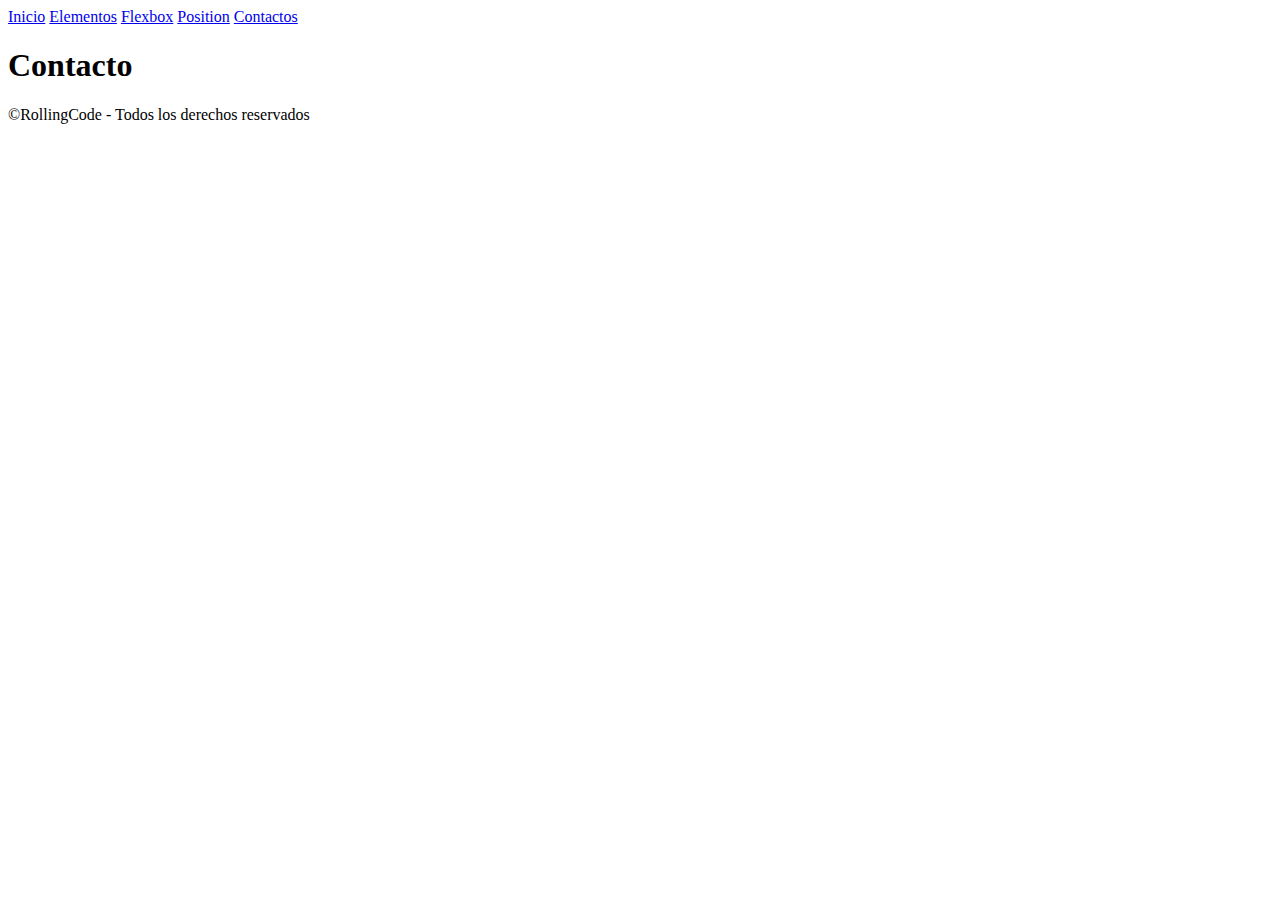
==== pages/contactos.html @ 01941880 "comienzo a trabajar en la pagina principal" ====
<!DOCTYPE html>
<html lang="es">
  <head>
    <meta charset="UTF-8" />
    <meta name="viewport" content="width=device-width, initial-scale=1.0" />
    <meta
      name="keywords"
      content="estructuras HTML, estilos en cascada, selectores, listas, tablas"
    />
    <meta
      name="description"
      content="blog sobre tencnologías web, HTML5 y CSS3"
    />
    <meta name="author" content="Victoria Gramajo" />
    <link rel="icon" href="../img/logo-3.jpg" />
    <link rel="stylesheet" href="../css/style.css">
    <title>Mi primer web</title>
  </head>
  <body>
    <header>
      <nav>
        <a href="../index.html">Inicio</a>
        <a href="./elementos.html">Elementos</a>
        <a href="./flexbox.html">Flexbox</a>
        <a href="./position.html">Position</a>
        <a href="./contactos.html">Contactos</a>
      </nav>
    </header>
    <main>
        <h1>Contacto</h1>
    </main>
    <footer>
        <p>&copy;RollingCode - Todos los derechos reservados</p>
    </footer>
  </body>
</html>
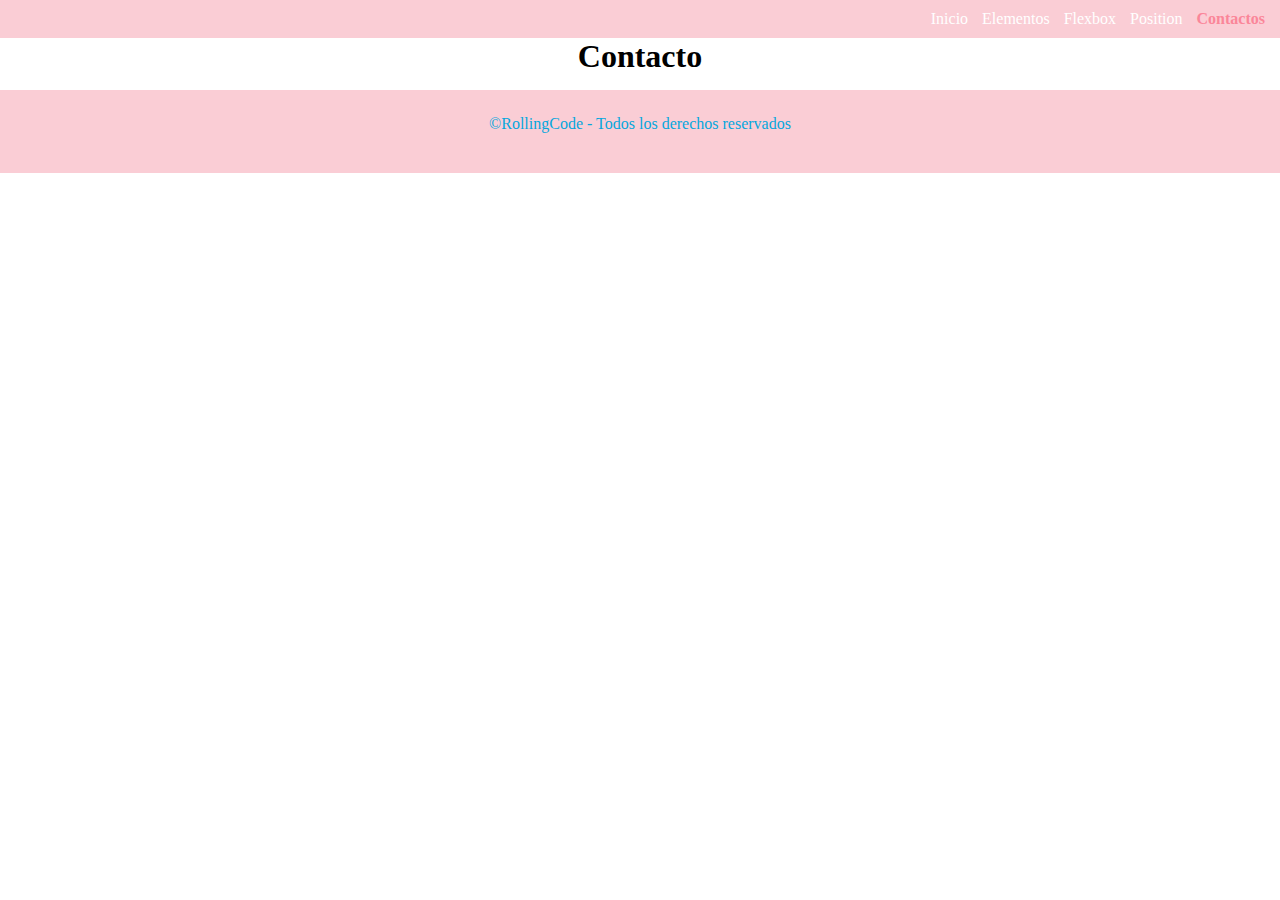
==== commit b47a6ac2: "agregué estilos a las paginas" ====
--- a/pages/contactos.html
+++ b/pages/contactos.html
@@ -23,7 +23,7 @@
         <a href="./elementos.html">Elementos</a>
         <a href="./flexbox.html">Flexbox</a>
         <a href="./position.html">Position</a>
-        <a href="./contactos.html">Contactos</a>
+        <a href="./contactos.html" class="paginaActiva">Contactos</a>
       </nav>
     </header>
     <main>
--- a/css/style.css
+++ b/css/style.css
@@ -0,0 +1,102 @@
+:root {
+  --color: rgb(250, 205, 213);
+}
+
+* {
+  margin: 0px;
+  padding: 0px;
+}
+
+nav {
+  background: var(--color);
+  padding: 10px;
+  text-align: end;
+}
+
+nav a {
+  color: white;
+  text-decoration: none;
+  padding: 5px;
+}
+
+footer {
+  background: var(--color);
+  padding: 25px 0px;
+  color: rgb(5, 167, 221);
+  text-align: center;
+}
+.contenedorPrincipal {
+  margin: 30px;
+}
+
+#tituloDestacado {
+  color: rgb(241, 171, 40);
+}
+
+p,
+h1,
+h2,
+h3,
+h4,
+h5,
+h6 {
+  margin-bottom: 15px;
+}
+
+img {
+  width: 100%;
+  height: 100%;
+  object-fit: cover;
+}
+.baner {
+  height: 400px;
+}
+.margenLista {
+  margin-left: 25px;
+}
+
+h1 {
+  text-align: center;
+}
+li {
+  list-style-position: inside;
+}
+
+#btn1 {
+  border-radius: 15px;
+  background-color: aquamarine;
+  border-color: aquamarine;
+  border-style:dashed;
+  margin: 10px;
+  padding: 5px;
+  
+  
+}
+#btn2 {
+  border-radius: 15px;
+  background-color: burlywood;
+  border-color: burlywood;
+  border-style: dashed;
+  margin: 10px;
+  padding: 5px;
+}
+#btn3 {
+  border-radius: 15px;
+  background-color: rgb(151, 248, 248);
+  border-color: rgb(151, 248, 248);
+  border-style: dashed;
+  margin: 10px;
+  padding: 5px;
+}
+#btn4{
+  border-radius: 15px;
+  background-color: beige;
+  border-color: beige;
+  border-style: dashed;
+  margin: 10px;
+  padding: 5px;
+}
+.paginaActiva{
+  font-weight: 700;
+  color: rgb(250, 134, 153);
+}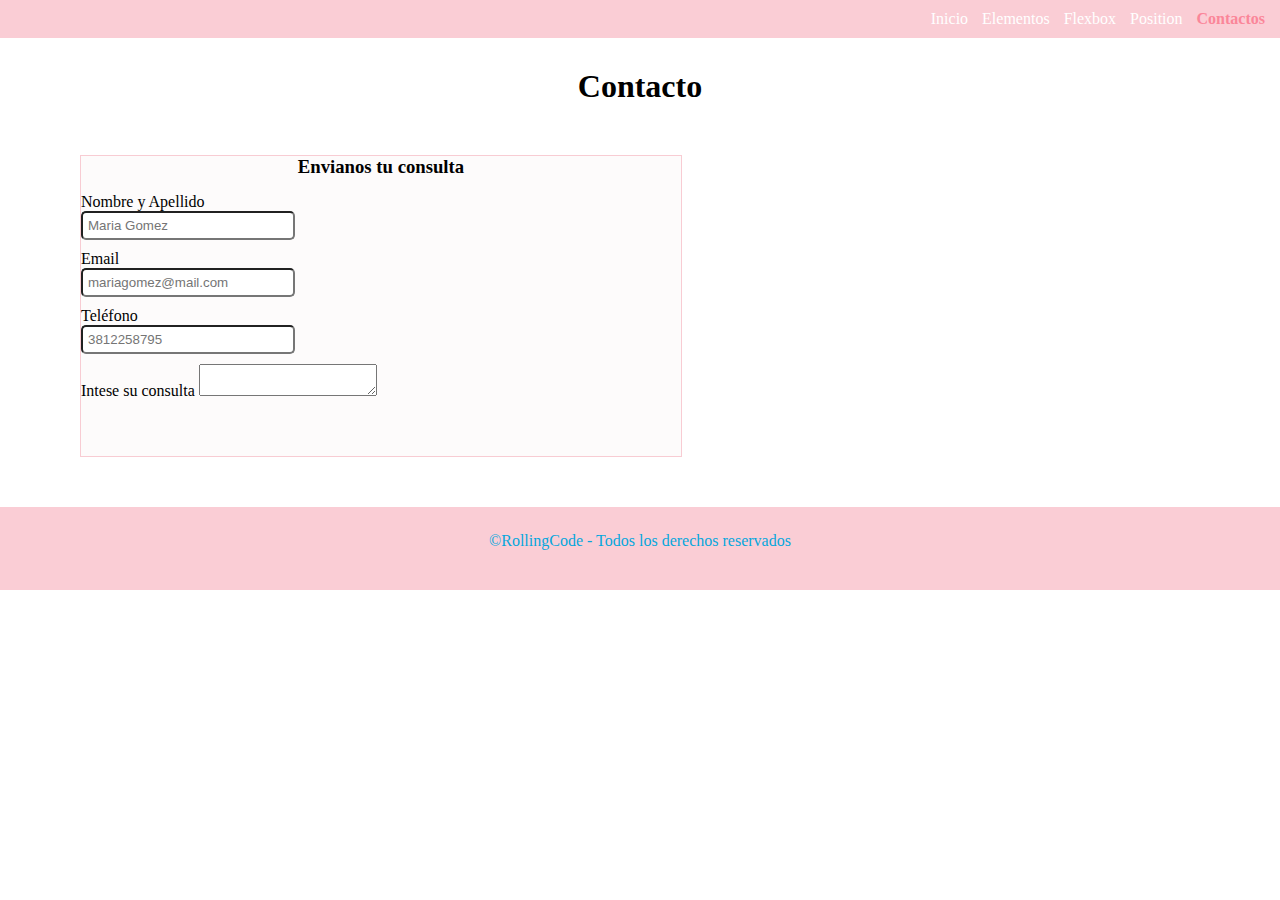
==== commit 3a88a9ba: "maquetado" ====
--- a/pages/contactos.html
+++ b/pages/contactos.html
@@ -12,8 +12,8 @@
       content="blog sobre tencnologías web, HTML5 y CSS3"
     />
     <meta name="author" content="Victoria Gramajo" />
-    <link rel="icon" href="../img/logo-3.jpg" />
-    <link rel="stylesheet" href="../css/style.css">
+    <link rel="icon" href="../img/logoVG3.jpg" />
+    <link rel="stylesheet" href="../css/style.css" />
     <title>Mi primer web</title>
   </head>
   <body>
@@ -26,11 +26,42 @@
         <a href="./contactos.html" class="paginaActiva">Contactos</a>
       </nav>
     </header>
-    <main>
-        <h1>Contacto</h1>
+    <main class="contenedorPrincipal">
+      <h1>Contacto</h1>
+      <section class="formContacto">
+        <h3>Envianos tu consulta</h3>
+        <form>
+          <label>Nombre y Apellido</label>
+          <input
+            type="text"
+            placeholder="Maria Gomez"
+            minlength="3"
+            maxlength="80"
+            required
+          />
+          <label>Email</label>
+          <input
+            type="mail"
+            placeholder="mariagomez@mail.com"
+            minlength="15"
+            maxlength="50"
+            required
+          />
+          <label>Teléfono</label>
+          <input
+            type="tel"
+            placeholder="3812258795"
+            min="10"
+            max="15"
+            required
+          />
+          <label>Intese su consulta</label>
+          <textarea ></textarea>
+        </form>
+      </section>
     </main>
     <footer>
-        <p>&copy;RollingCode - Todos los derechos reservados</p>
+      <p>&copy;RollingCode - Todos los derechos reservados</p>
     </footer>
   </body>
 </html>
--- a/css/style.css
+++ b/css/style.css
@@ -19,6 +19,12 @@
   padding: 5px;
 }
 
+nav a:hover {
+  color: rgb(194, 121, 133);
+  font-weight: bold;
+  text-decoration: underline;
+}
+
 footer {
   background: var(--color);
   padding: 25px 0px;
@@ -31,6 +37,9 @@
 
 #tituloDestacado {
   color: rgb(241, 171, 40);
+}
+#tituloDestacado::first-letter {
+  font-size: 35px;
 }
 
 p,
@@ -58,6 +67,9 @@
 h1 {
   text-align: center;
 }
+h3{
+  text-align: center;
+}
 li {
   list-style-position: inside;
 }
@@ -66,11 +78,9 @@
   border-radius: 15px;
   background-color: aquamarine;
   border-color: aquamarine;
-  border-style:dashed;
+  border-style: dashed;
   margin: 10px;
   padding: 5px;
-  
-  
 }
 #btn2 {
   border-radius: 15px;
@@ -88,7 +98,7 @@
   margin: 10px;
   padding: 5px;
 }
-#btn4{
+#btn4 {
   border-radius: 15px;
   background-color: beige;
   border-color: beige;
@@ -96,7 +106,73 @@
   margin: 10px;
   padding: 5px;
 }
-.paginaActiva{
+.paginaActiva {
   font-weight: 700;
   color: rgb(250, 134, 153);
-}+}
+
+input {
+  display: block;
+  width: 200px;
+  height: 15px;
+  padding: 5px;
+  margin-bottom: 10px;
+  border-radius: 5px;
+}
+fieldset {
+  width: 200px;
+  border-radius: 5px;
+  padding: 5px;
+  margin-bottom: 10px;
+}
+
+input[type="checkbox"] {
+  display: inline;
+  width: 25px;
+}
+
+input[type="radio"] {
+  display: inline;
+  width: 25px;
+}
+
+select {
+  width: 215px;
+  border-radius: 5px;
+  padding: 5px;
+  margin-bottom: 10px;
+}
+
+input[type="submit"] {
+  display: block;
+  width: 100px;
+  padding: 15px;
+  text-align: center;
+}
+
+/*estilos de tablas*/
+table {
+  border: 2px solid rgb(250, 134, 153);
+  border-collapse: collapse;
+  margin-bottom: 15px;
+}
+td,
+th {
+  border: 1px solid rgb(250, 134, 153);
+  padding: 5px;
+}
+th {
+  background-color: rgb(248, 204, 211);
+}
+tbody tr:nth-child(odd) {
+  background-color: rgb(247, 238, 239);
+}
+
+.formContacto {
+  width: 600px;
+  height: 300px;
+  border: 1px solid, rgb(248, 204, 211);
+  margin: 50px;
+  background-color: rgba(248, 240, 240, 0.247);
+ 
+}
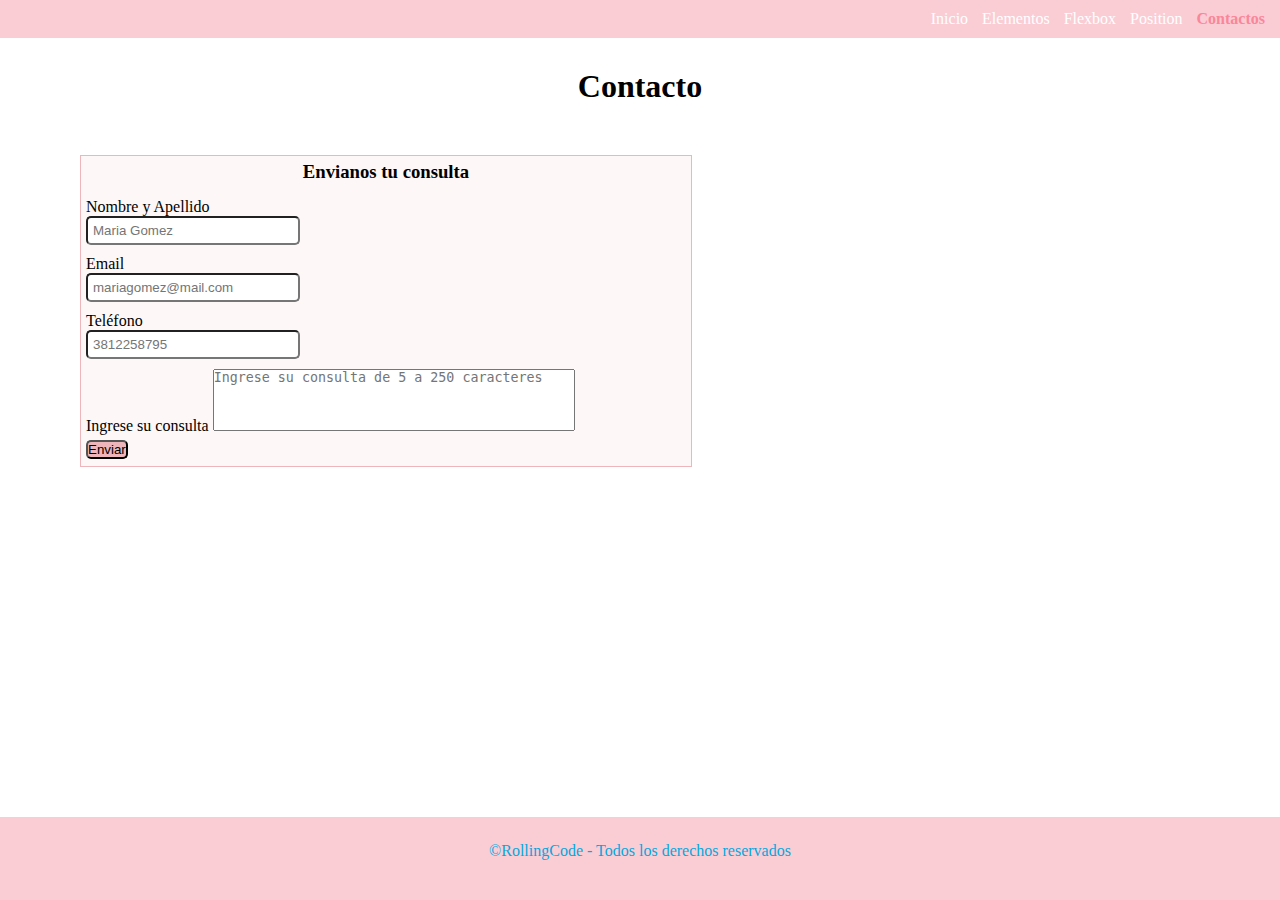
==== commit 86e39acd: "flexbox" ====
--- a/pages/contactos.html
+++ b/pages/contactos.html
@@ -48,16 +48,17 @@
             required
           />
           <label>Teléfono</label>
-          <input
-            type="tel"
-            placeholder="3812258795"
-            min="10"
-            max="15"
+          <input type="tel" placeholder="3812258795" min="10" max="15" />
+          <label>Ingrese su consulta</label>
+          <textarea
+            placeholder="Ingrese su consulta de 5 a 250 caracteres"
+            rows="4"
+            minlength="5"
+            maxlength="250"
             required
-          />
-          <label>Intese su consulta</label>
-          <textarea ></textarea>
+          ></textarea>
         </form>
+        <button type="submit" class="botonEnviar">Enviar</button>
       </section>
     </main>
     <footer>
--- a/css/style.css
+++ b/css/style.css
@@ -6,7 +6,14 @@
   margin: 0px;
   padding: 0px;
 }
-
+body{
+  min-height: 100vh;
+  display: flex;
+  flex-direction: column;
+}
+main{
+  flex-grow: 1;
+}
 nav {
   background: var(--color);
   padding: 10px;
@@ -171,8 +178,19 @@
 .formContacto {
   width: 600px;
   height: 300px;
-  border: 1px solid, rgb(248, 204, 211);
+  border: 1px solid, rgb(238, 182, 186);
   margin: 50px;
-  background-color: rgba(248, 240, 240, 0.247);
+  background-color: rgba(248, 223, 223, 0.247);
+  padding: 5px;
  
 }
+
+textarea {
+  resize: none;
+  width: 60%;
+}
+.botonEnviar{
+  background-color: rgb(238, 182, 186);
+  border-radius: 5px;
+  margin-top: 5px;
+}